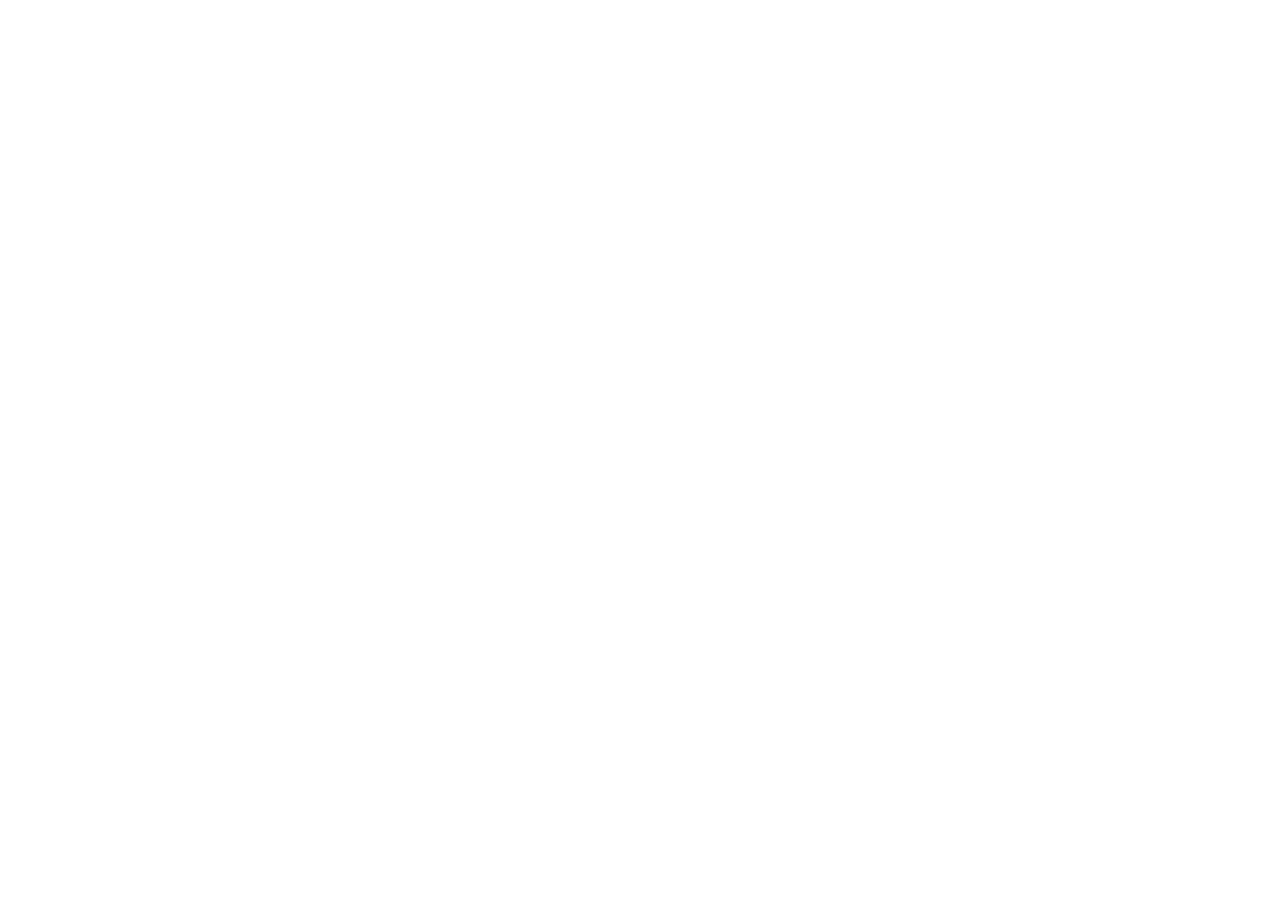
==== index.html @ 33726539 "Generate and assign the unique client ID" ====
<!DOCTYPE html>
<html>
<head>
  <meta charset="UTF-8">
  <title>Air Quality Widget</title>
  <link rel="stylesheet" type="text/css" href="style/index.css">
  <script defer src="http://d3js.org/d3.v3.min.js"></script>
  <script defer src="https://cdnjs.cloudflare.com/ajax/libs/paho-mqtt/1.0.1/mqttws31.min.js"></script>
  <script defer src="https://cdnjs.cloudflare.com/ajax/libs/node-uuid/1.4.7/uuid.min.js"></script>
  <script defer src="js/liquidFillGauge.js"></script>
  <script defer src="js/index.js"></script>
</head>
<body>
  <svg id="air-quality-widget"></svg>
</body>
</html>
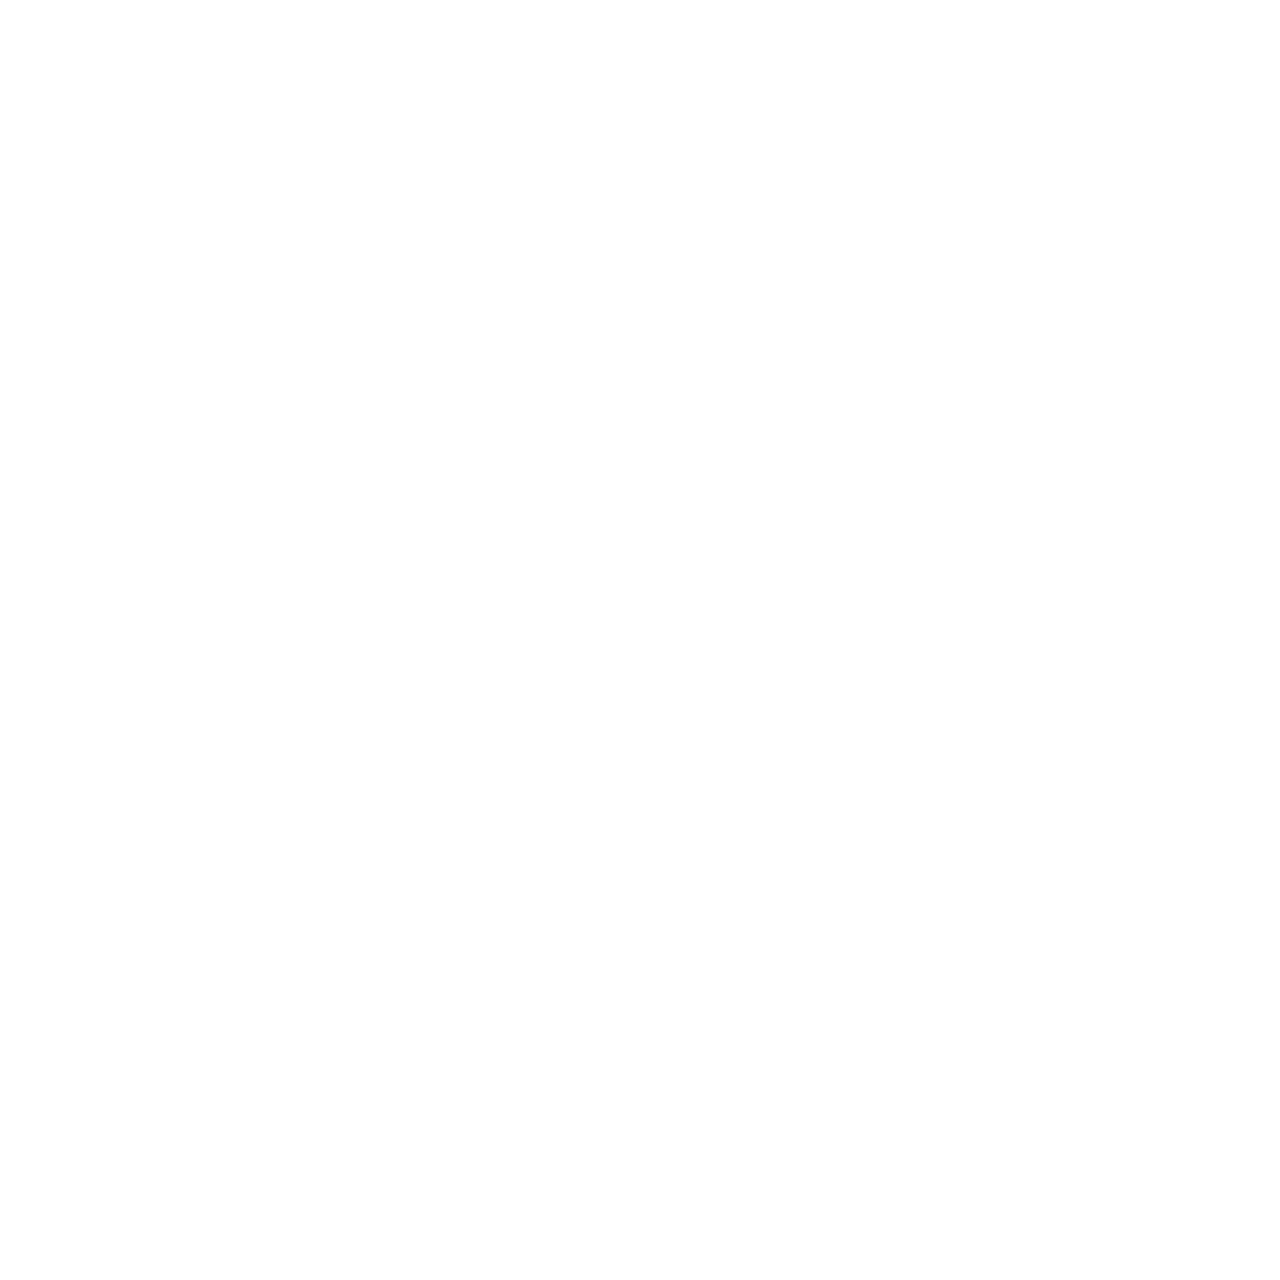
==== commit c6195547: "Add demo page to show the widget" ====
--- a/index.html
+++ b/index.html
@@ -2,15 +2,28 @@
 <html>
 <head>
   <meta charset="UTF-8">
-  <title>Air Quality Widget</title>
-  <link rel="stylesheet" type="text/css" href="style/index.css">
-  <script defer src="http://d3js.org/d3.v3.min.js"></script>
-  <script defer src="https://cdnjs.cloudflare.com/ajax/libs/paho-mqtt/1.0.1/mqttws31.min.js"></script>
-  <script defer src="https://cdnjs.cloudflare.com/ajax/libs/node-uuid/1.4.7/uuid.min.js"></script>
-  <script defer src="js/liquidFillGauge.js"></script>
-  <script defer src="js/index.js"></script>
+  <meta name="viewport" content="width=device-width, initial-scale=1.0">
+  <title>Air Quality Widget Demo Page</title>
+  <style type="text/css">
+    .responsive-container {
+      position: relative;
+      width: 100%;
+      height: 0;
+      padding-bottom: 100%;
+      overflow: hidden;
+    }
+    iframe {
+      position: absolute;
+      top: 0;
+      left: 0;
+      width: 100%;
+      height: 100%;
+    }
+  </style>
 </head>
 <body>
-  <svg id="air-quality-widget"></svg>
+  <div class="responsive-container">
+    <iframe src="widget.html?mqtt=broker.mqtt-dashboard.com&port=8000&topic=topic" frameborder="0"></iframe>
+  </div>
 </body>
 </html>
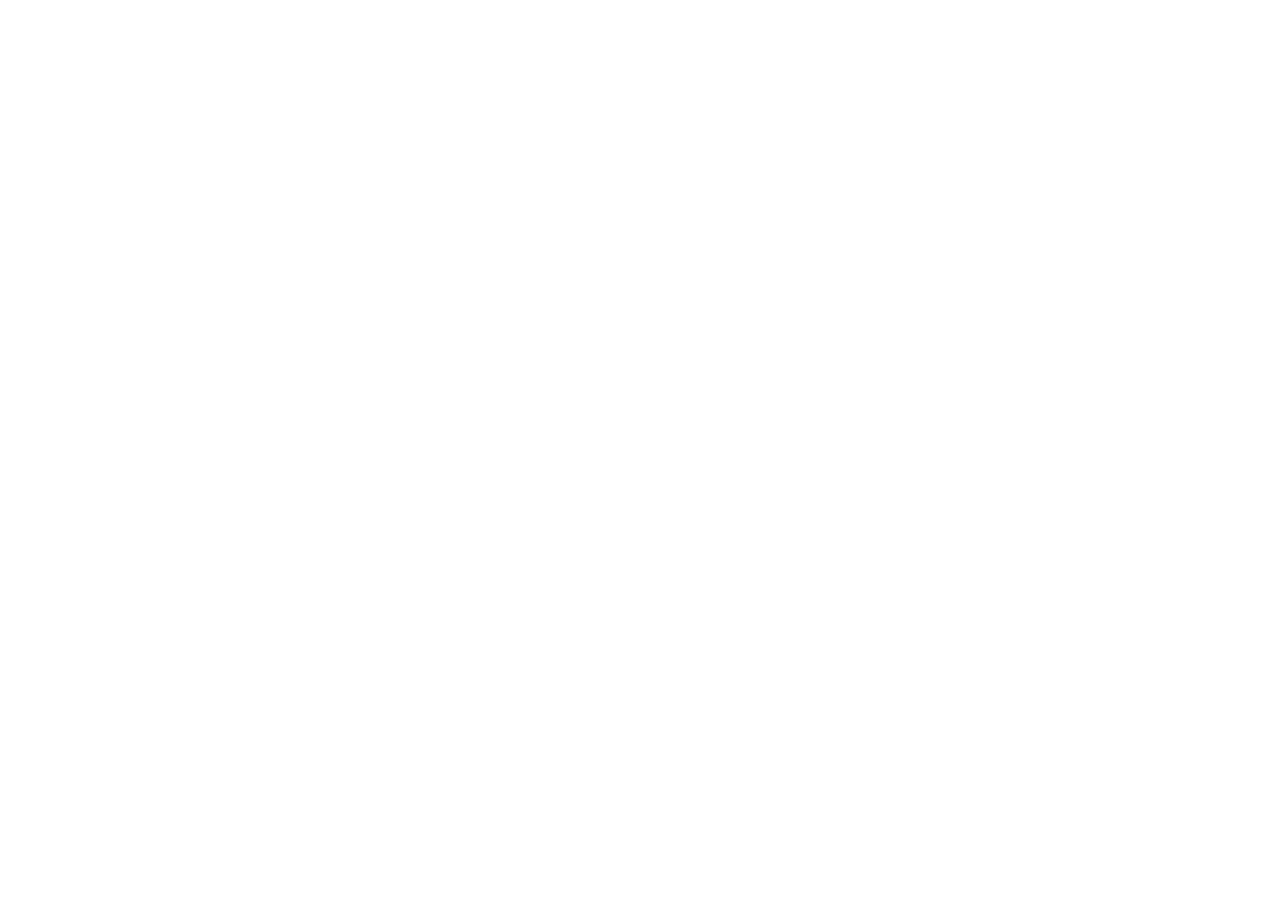
==== commit db7238ee: "Update README.md" ====
--- a/index.html
+++ b/index.html
@@ -6,11 +6,24 @@
   <title>Air Quality Widget Demo Page</title>
   <style type="text/css">
     .responsive-container {
-      position: relative;
-      width: 100%;
+      position: absolute;
       height: 0;
-      padding-bottom: 100%;
       overflow: hidden;
+      top: 50%;
+      left: 50%;
+      transform: translate(-50%, -50%);
+    }
+    @media (orientation: landscape) {
+      .responsive-container {
+        width: 50%; 
+        padding-bottom: 50%;
+      }
+    }
+    @media (orientation: portrait) {
+      .responsive-container {
+        width: 90%;
+        padding-bottom: 90%;
+      }
     }
     iframe {
       position: absolute;
@@ -23,7 +36,7 @@
 </head>
 <body>
   <div class="responsive-container">
-    <iframe src="widget.html?mqtt=broker.mqtt-dashboard.com&port=8000&topic=topic" frameborder="0"></iframe>
+    <iframe src="widget.html?mqtt=broker.mqtt-dashboard.com&port=8000&topic=topic&mode=average" frameborder="0" scrolling="no"></iframe>
   </div>
 </body>
 </html>
